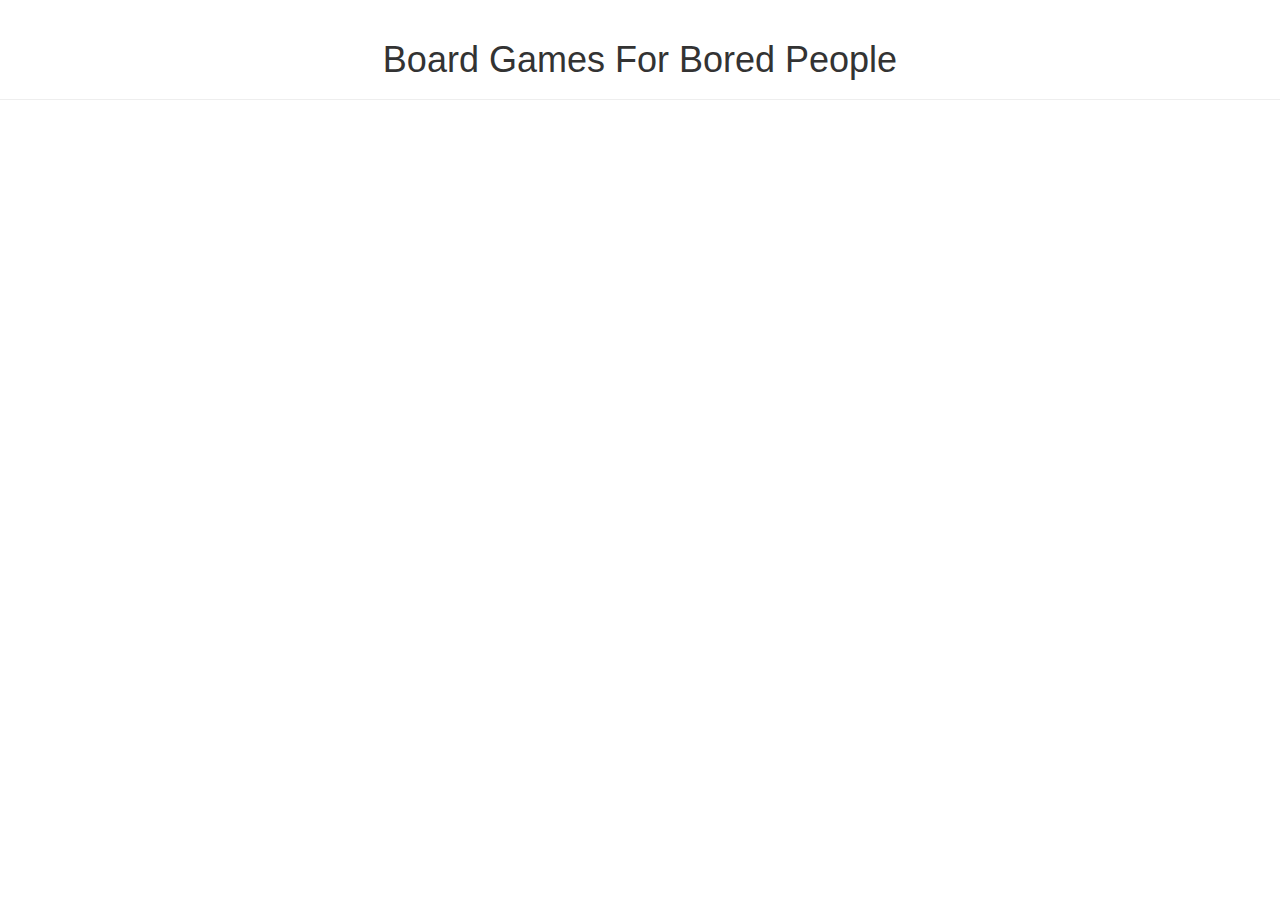
==== index.html @ 143ca1be "added title" ====
<!DOCTYPE html>
<html lang="en">
<head>
    <meta charset="UTF-8">
    <title>Homepage</title>

    <!-- Bootstrap -->
    <link rel="stylesheet" href="https://maxcdn.bootstrapcdn.com/bootstrap/3.3.6/css/bootstrap.min.css"/>

    <!-- index styling -->
    <link rel="stylesheet" href="css/index.css">
</head>
<body>

<header class="page-header text-center">
    <h1>Board Games For Bored People</h1>
</header>

<!-- jQuery -->
<script src="https://ajax.googleapis.com/ajax/libs/jquery/1.12.0/jquery.min.js"></script>

<!-- Bootstrap Javascript -->
<script src="https://maxcdn.bootstrapcdn.com/bootstrap/3.3.6/js/bootstrap.min.js"></script>
</body>
</html>
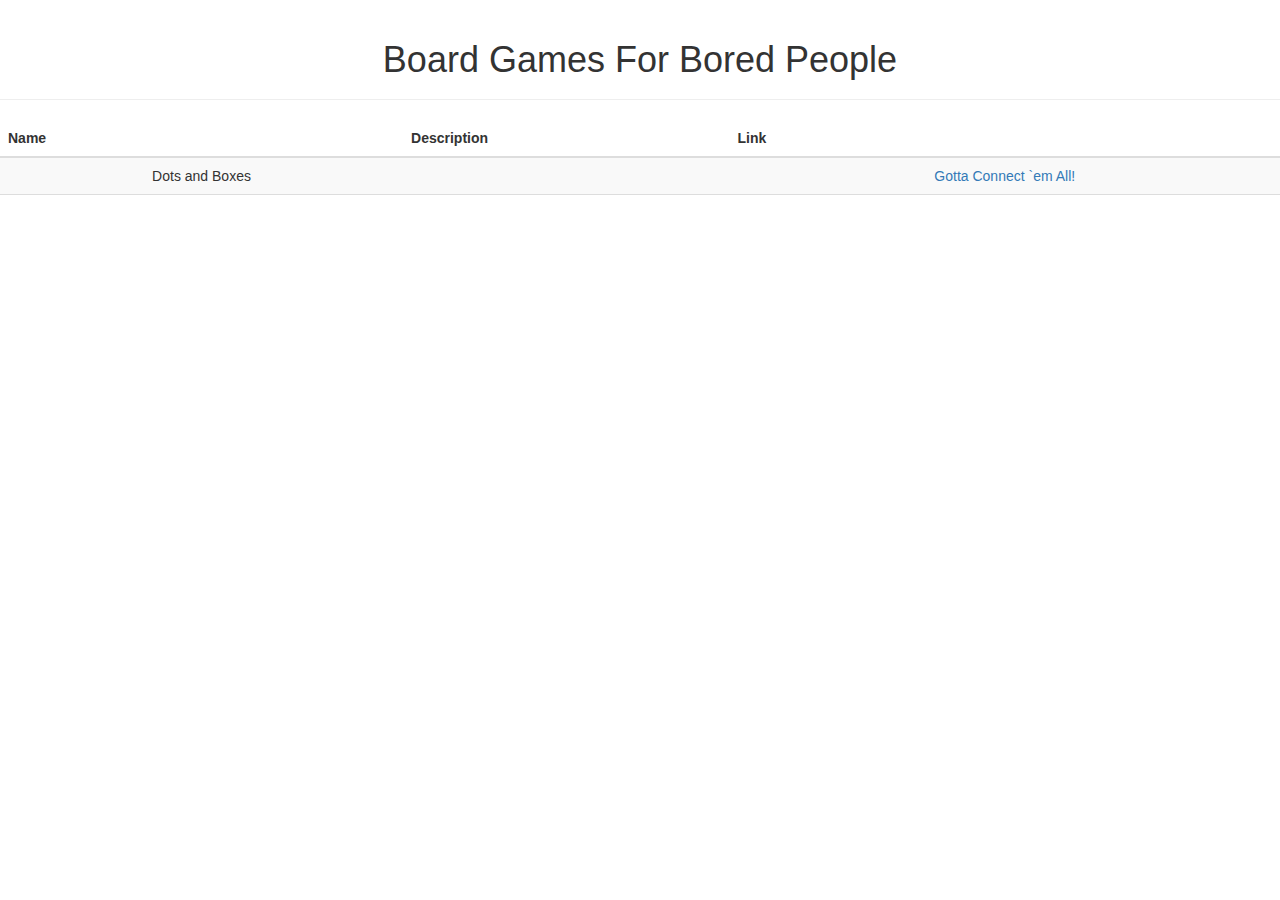
==== commit 9274b28a: "added template for first game" ====
--- a/index.html
+++ b/index.html
@@ -16,6 +16,32 @@
     <h1>Board Games For Bored People</h1>
 </header>
 
+<div class="table-responsive">
+    <table class="table table-striped text-center">
+        <thead>
+            <tr>
+                <th>Name</th>
+                <th>Description</th>
+                <th>Link</th>
+            </tr>
+        </thead>
+        <tbody>
+        <tr>
+            <td>Dots and Boxes</td>
+            <td></td>
+            <td>
+                <a href="Games/dotsandboxes.html">Gotta Connect `em All!</a>
+            </td>
+        </tr>
+        <tr>
+            <td></td>
+            <td></td>
+            <td></td>
+        </tr>
+        </tbody>
+    </table>
+</div>
+
 <!-- jQuery -->
 <script src="https://ajax.googleapis.com/ajax/libs/jquery/1.12.0/jquery.min.js"></script>
 
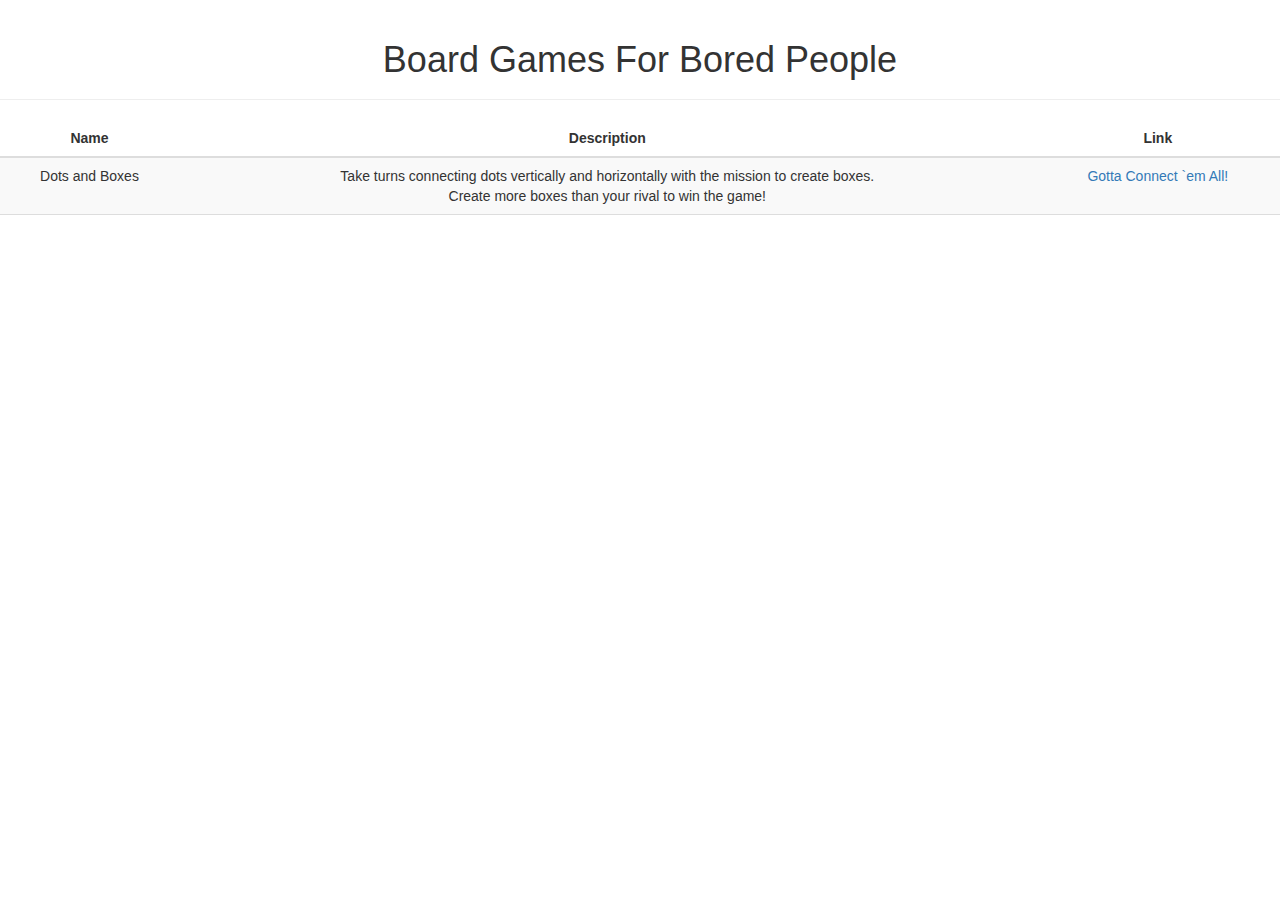
==== commit da87cb94: "added description for dots and boxes" ====
--- a/index.html
+++ b/index.html
@@ -28,7 +28,10 @@
         <tbody>
         <tr>
             <td>Dots and Boxes</td>
-            <td></td>
+            <td>
+                Take turns connecting dots vertically and horizontally with the mission to create boxes. <br>
+                Create more boxes than your rival to win the game!
+            </td>
             <td>
                 <a href="Games/dotsandboxes.html">Gotta Connect `em All!</a>
             </td>
--- a/css/index.css
+++ b/css/index.css
@@ -0,0 +1,3 @@
+th, td {
+    text-align: center;
+}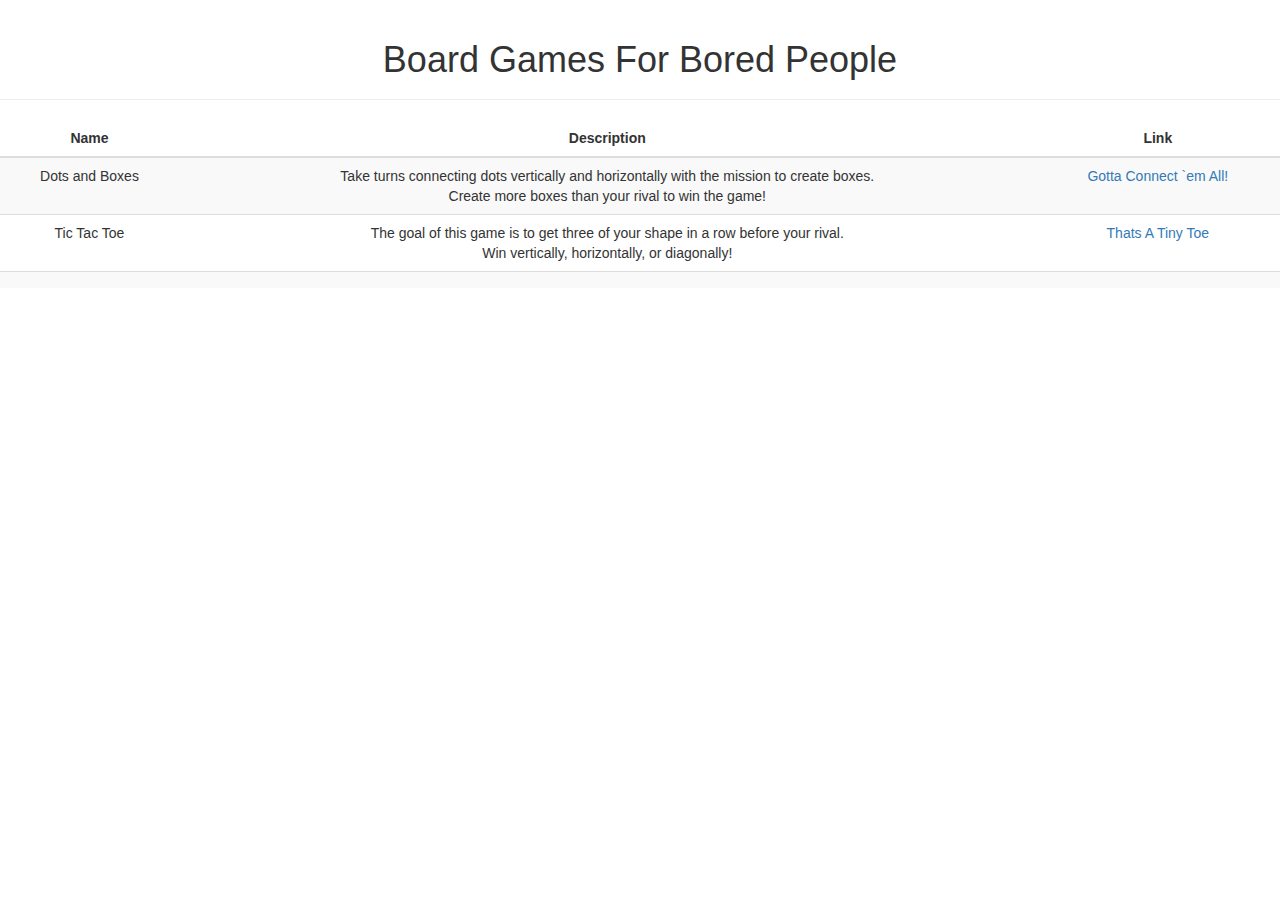
==== commit 018d75fa: "Added tic tac toe page" ====
--- a/index.html
+++ b/index.html
@@ -37,6 +37,16 @@
             </td>
         </tr>
         <tr>
+            <td>Tic Tac Toe</td>
+            <td>
+                The goal of this game is to get three of your shape in a row before your rival.<br>
+                Win vertically, horizontally, or diagonally!
+            </td>
+            <td>
+                <a href="Games/tictactoe.html">Thats A Tiny Toe</a>
+            </td>
+        </tr>
+        <tr>
             <td></td>
             <td></td>
             <td></td>
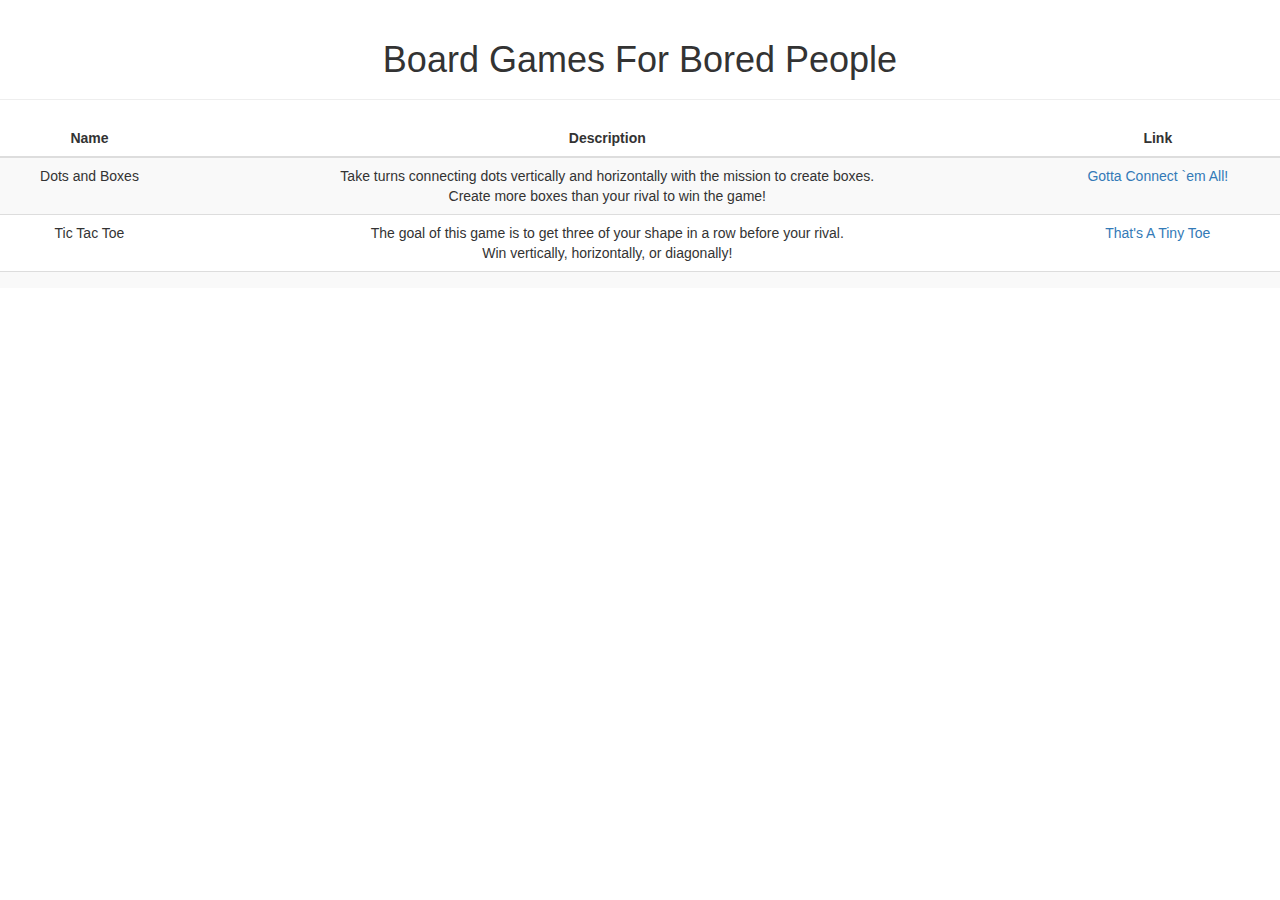
==== commit 119b3a65: "Tic tac toe in prog" ====
--- a/index.html
+++ b/index.html
@@ -43,7 +43,7 @@
                 Win vertically, horizontally, or diagonally!
             </td>
             <td>
-                <a href="Games/tictactoe.html">Thats A Tiny Toe</a>
+                <a href="Games/tictactoe.html">That's A Tiny Toe</a>
             </td>
         </tr>
         <tr>
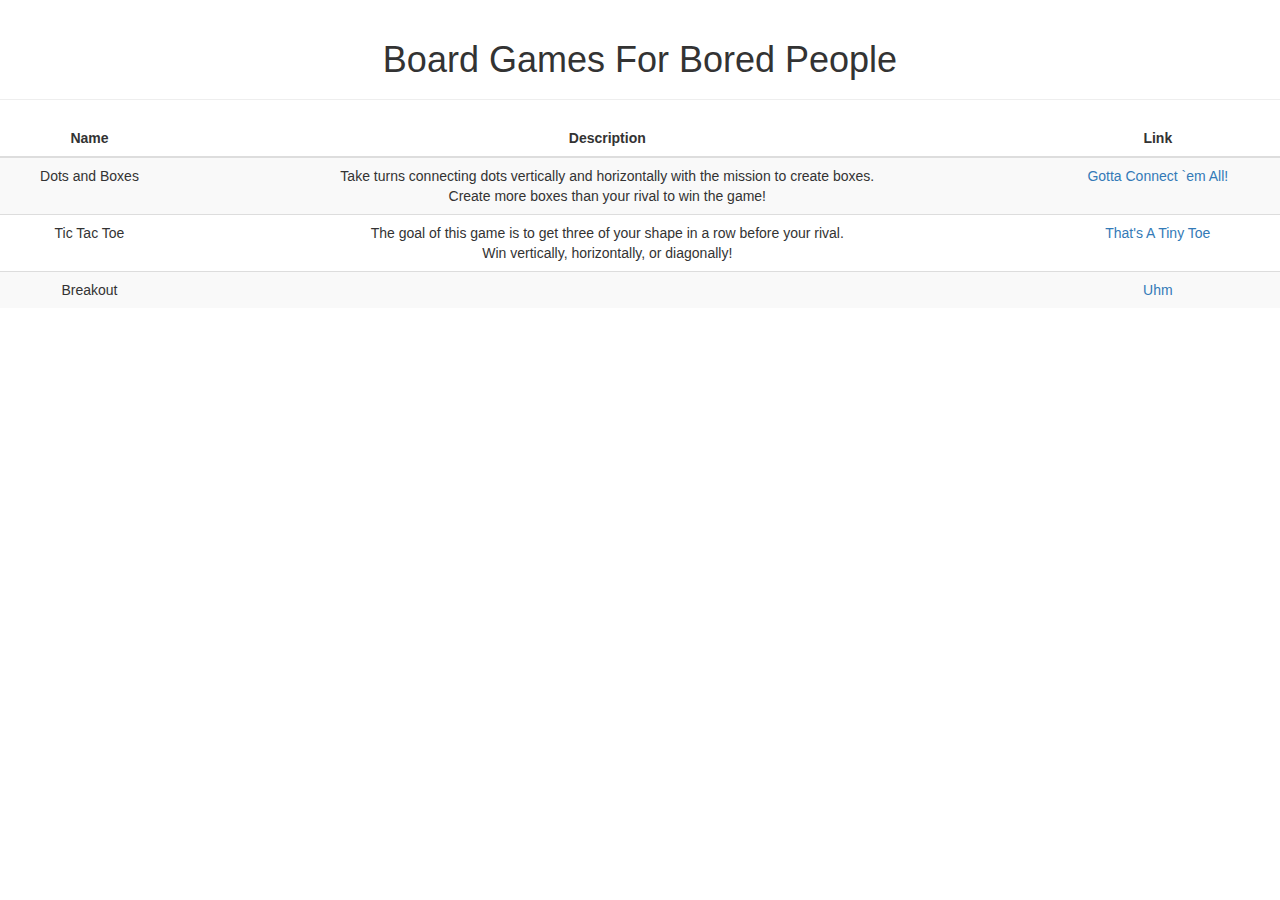
==== commit ec9155b0: "added breakout screen" ====
--- a/index.html
+++ b/index.html
@@ -47,9 +47,11 @@
             </td>
         </tr>
         <tr>
+            <td>Breakout</td>
             <td></td>
-            <td></td>
-            <td></td>
+            <td>
+                <a href="Games/breakout.html">Uhm</a>
+            </td>
         </tr>
         </tbody>
     </table>
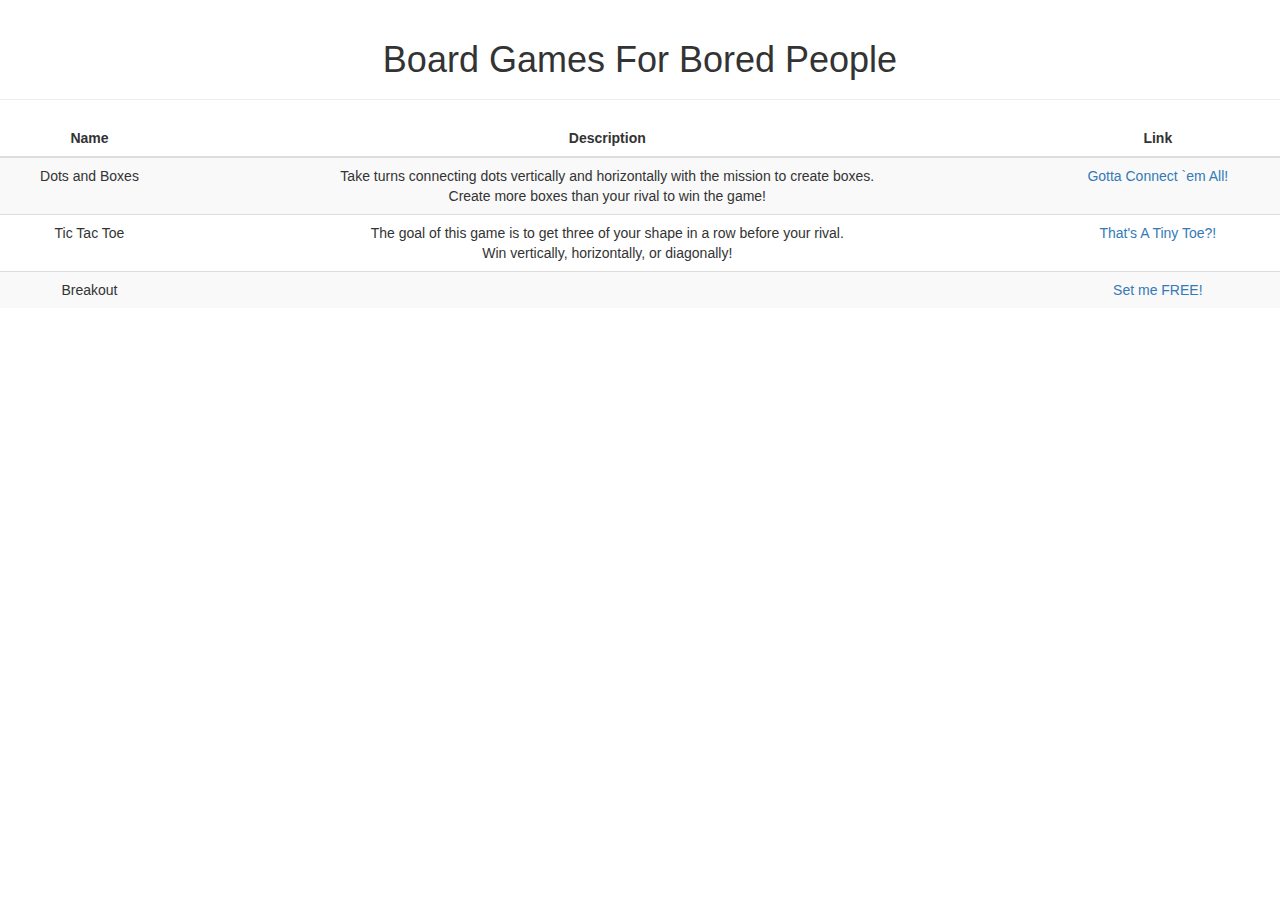
==== commit 823b5fe2: "renamed buttons on homepage" ====
--- a/index.html
+++ b/index.html
@@ -17,7 +17,7 @@
 </header>
 
 <div class="table-responsive">
-    <table class="table table-striped text-center">
+    <table class="table table-striped table-hover text-center">
         <thead>
             <tr>
                 <th>Name</th>
@@ -43,14 +43,14 @@
                 Win vertically, horizontally, or diagonally!
             </td>
             <td>
-                <a href="Games/tictactoe.html">That's A Tiny Toe</a>
+                <a href="Games/tictactoe.html">That's A Tiny Toe?!</a>
             </td>
         </tr>
         <tr>
             <td>Breakout</td>
             <td></td>
             <td>
-                <a href="Games/breakout.html">Uhm</a>
+                <a href="Games/breakout.html">Set me FREE!</a>
             </td>
         </tr>
         </tbody>
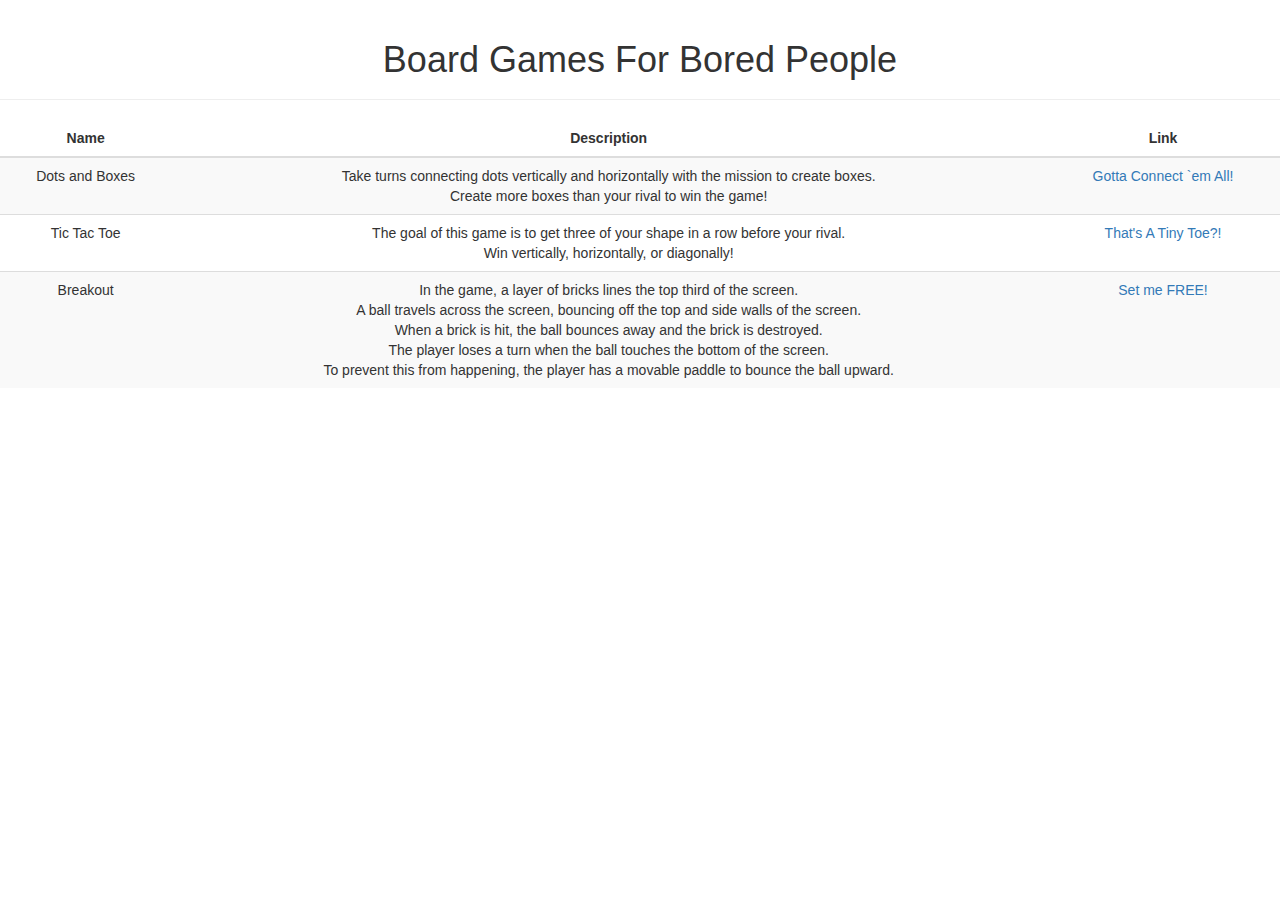
==== commit 20abcd2c: "added breakout description" ====
--- a/index.html
+++ b/index.html
@@ -48,7 +48,13 @@
         </tr>
         <tr>
             <td>Breakout</td>
-            <td></td>
+            <td>
+                In the game, a layer of bricks lines the top third of the screen. <br>
+                A ball travels across the screen, bouncing off the top and side walls of the screen. <br>
+                When a brick is hit, the ball bounces away and the brick is destroyed. <br>
+                The player loses a turn when the ball touches the bottom of the screen. <br>
+                To prevent this from happening, the player has a movable paddle to bounce the ball upward.
+            </td>
             <td>
                 <a href="Games/breakout.html">Set me FREE!</a>
             </td>
